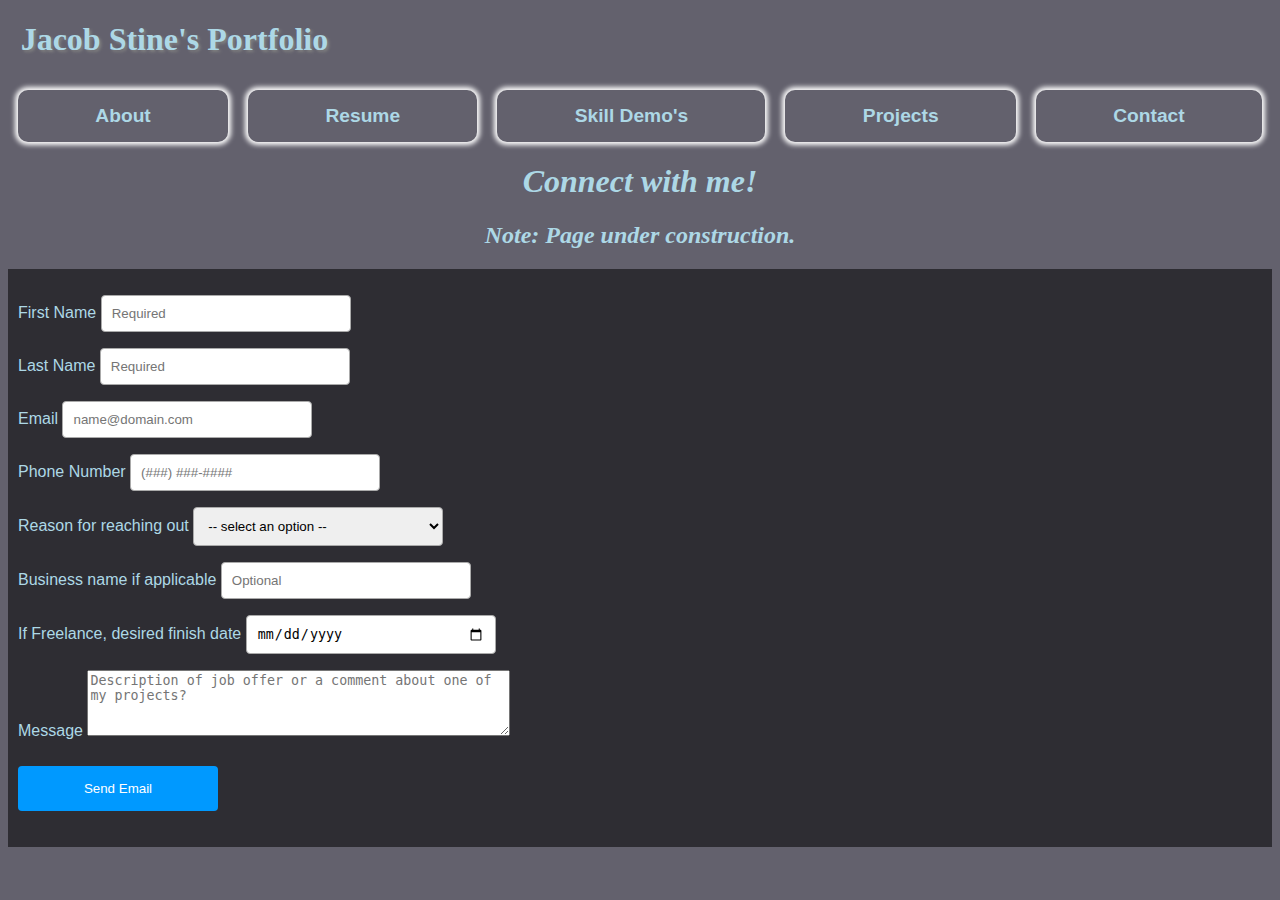
==== contact.html @ ddd22127 "First upload" ====
<!DOCTYPE html>
<html lang="en">
    <head>
        <link href="https://cdn.jsdelivr.net/npm/bootstrap@5.1.3/dist/css/bootstrap.min.css" 
            rel="stylesheet" crossorigin="anonymous"
            integrity="sha384-1BmE4kWBq78iYhFldvKuhfTAU6auU8tT94WrHftjDbrCEXSU1oBoqyl2QvZ6jIW3">
        <meta charset="UTF-8">
        <title>Jacob Stine's Portfolio</title>
        <link href="CSS/styles.css" rel="stylesheet">
        <meta name="viewport" content="width=device-width, initial-scale=1">
    </head>
    <body>
        <header>
            <h1 class="title">Jacob Stine's Portfolio</h1>
            <nav>
                <ul> 
                    <li><a href="index.html">About</a></li>
                    <li><a href="resume.html">Resume</a></li><!--Add dropdown by resume with links to resume and education progress-->
                    <li><a href="skill.html">Skill Demo's</a></li>
                    <li>
                        <a href="">Projects</a>
                        <ul class="dropdown">
                            <li><a href="writing.html">Writing</a></li>
                            <li><a href="games.html">Games</a></li>
                            <li><a href="mods.html">Mods</a></li>
                            
                        </ul>
                    </li><!--Add Hobbies dropdown with options for my Games, Mods and Writing-->
                    <li><a href="contact.html">Contact</a></li>
                </ul>
            </nav>
            
        </header>
        <main>
            <h1 class="centered">Connect with me!</h1>
            <h2 class="centered">Note: Page under construction.</h2>

            <div class="container text-center">
                <form action="mailto:jacobalexanderstine@gmail.com" method="POST">

                    <p><!--First Name-->
                        <label for="first">First Name</label>
                        <input type="text" name="first" id="first" placeholder="Required" required>
                    </p>

                    <p><!--Last Name-->
                        <label for="last">Last Name</label>
                        <input type="text" name="last" id="last" placeholder="Required" required>
                    </p>

                    <p><!--Email-->
                        <label for="email">Email</label>
                        <input type="email" name="email" id="email" placeholder="name@domain.com" required>
                    </p>

                    <p><!--Phone-->
                        <label for="phone">Phone Number</label>
                        <input type="tel" name="phone" id="phone" placeholder="(###) ###-####">
                    </p>

                    <p><!--Reason for reaching out drop down-->
                        <label for="reason">Reason for reaching out</label>
                        <select name="reason" id="reason">
                            <option disabled selected value>-- select an option --</option>
                            <option value="job-offer">Remote Work Job Offer</option>
                            <option value="freelance">Freelance Work</option>
                            <option value="writing">Discuss Writing Project</option>
                            <option value="mod">Discuss Mod Project</option>
                            <option value="game">Discuss Game Project</option>
                            <option value="other">Other</option>
                        </select>
                    </p>

                    <p><!--Business name if applicable-->
                        <label for="business">Business name if applicable</label>
                        <input type="text" name="business" id="business" placeholder="Optional">
                    </p>

                    <p>
                        <label for="duedate">If Freelance, desired finish date</label>
                        <input type="date" name="duedate" id="duedate" min="today">
                    </p>

                    <p><!--Description of reason for reaching out-->
                        <label for="description">Message</label>
                        <textarea name="description" id="description" rows="4" cols="50" placeholder="Description of job offer or a comment about one of my projects?"></textarea>
                    </p>

                    <p>
                        <input type="submit" value="Send Email">
                    </p>

                </form>
            </div>
            
        </main>
        <footer>

        </footer>

    </body>
</html>
---- CSS/styles.css ----
:root {
    --header-color: lightblue;
    --font-color: lightblue;
    --bg-color: rgb(99, 97, 109);
    --def-p-font: "Segoe UI", sans-serif;
}
/*pencel lead color rgb(46, 45, 51)*/

body {
    color: var(--font-color);
    background-color: var(--bg-color);
}

nav ul {
    display: flex;
    flex-wrap: wrap;
    list-style-type: none;
    padding: 0;
    justify-content: center;
    gap: 20px;
    margin-right: 10px;
    margin-left: 10px;
}
nav ul li {
    display: flex;
    flex-grow: 1;
    justify-content: center;
    text-align: center;
    padding: 5px;
    margin-top: 10px;
    box-shadow: 0px 0px 5px 3px white;
    border-radius: 10px;
    font-family: var(--def-p-font);  
}

ul li ul { /*hides dropdown mene*/
    display: none;
    position: absolute;
}

ul li:hover > ul, ul li ul:hover { /*Displays drop down options when hovering over it*/
    display: block;
    flex-direction: column;
    position: absolute;
    background-color: var(--bg-color);
    margin: 5px;
    border-radius: 10px;
    font-family: var(--def-p-font);
}

h1, h2, h3, h4 {
    color: var(--header-color);
}

h1.title {
    color: var(--header-color);
    text-shadow: 2px 2px 3px gray;
    padding-left: 1%;
}

h1.centered {
    text-align: center;
    color: var(--header-color);
    font-style: italic;
}

h2.centered {
    text-align: center;
    color: var(--header-color);
    font-style: italic;
}

#headshot {
    padding: 10px;
    border: 10px ridge black;
    margin: 10px;
    box-shadow: inset 0px 0px 5px 3px darkgreen;
}

#resume {
    text-align: center;
    color: var(--font-color);
}

p {
    text-align: left;
    font-family: var(--def-p-font);
}

p.centered {
    text-align: center;
    color: var(--font-color);
    font-family: var(--def-p-font);
}

nav a:link {
    padding: 10px;
    font-size: larger;
    text-decoration: none;
    font-weight: bold;
    font-family: var(--def-p-font);
}

nav a:link, a:link, a:visited {
    color: var(--font-color);
}


nav a:hover, button a:hover {
    color: darkblue;
    transform: scale(1.2, 1.2)
}

a:hover {
    color: darkblue;
}

.floatleft {
    float:left
}
.floatright {
    float:right
}

button {
    width: 200px;
   background-color: rgb(2, 107, 177);
   color: white;
   padding: 15px;
   margin: 10px 0;
   border: none;
   border-radius: 10px;
}

.row {
    padding: 20px;
}

form {
    font-family: var(--def-p-font);
    background-color: rgb(46, 45, 51);
    padding: 10px;
}

input[type=text], input[type=email], input[type=tel], input[type=date], select {
    box-sizing: border-box;
    width: 250px;
    padding: 10px;
    border: 1px solid #aaa;
    border-radius: 4px;
 }

 input[type=submit] {
    width: 200px;
    background-color: #09f;
    color: white;
    padding: 15px;
    margin: 10px 0;
    border: none;
    border-radius: 4px;
    cursor: pointer;
 }

 input[type=submit]:hover {
    background-color: #07d;
 }
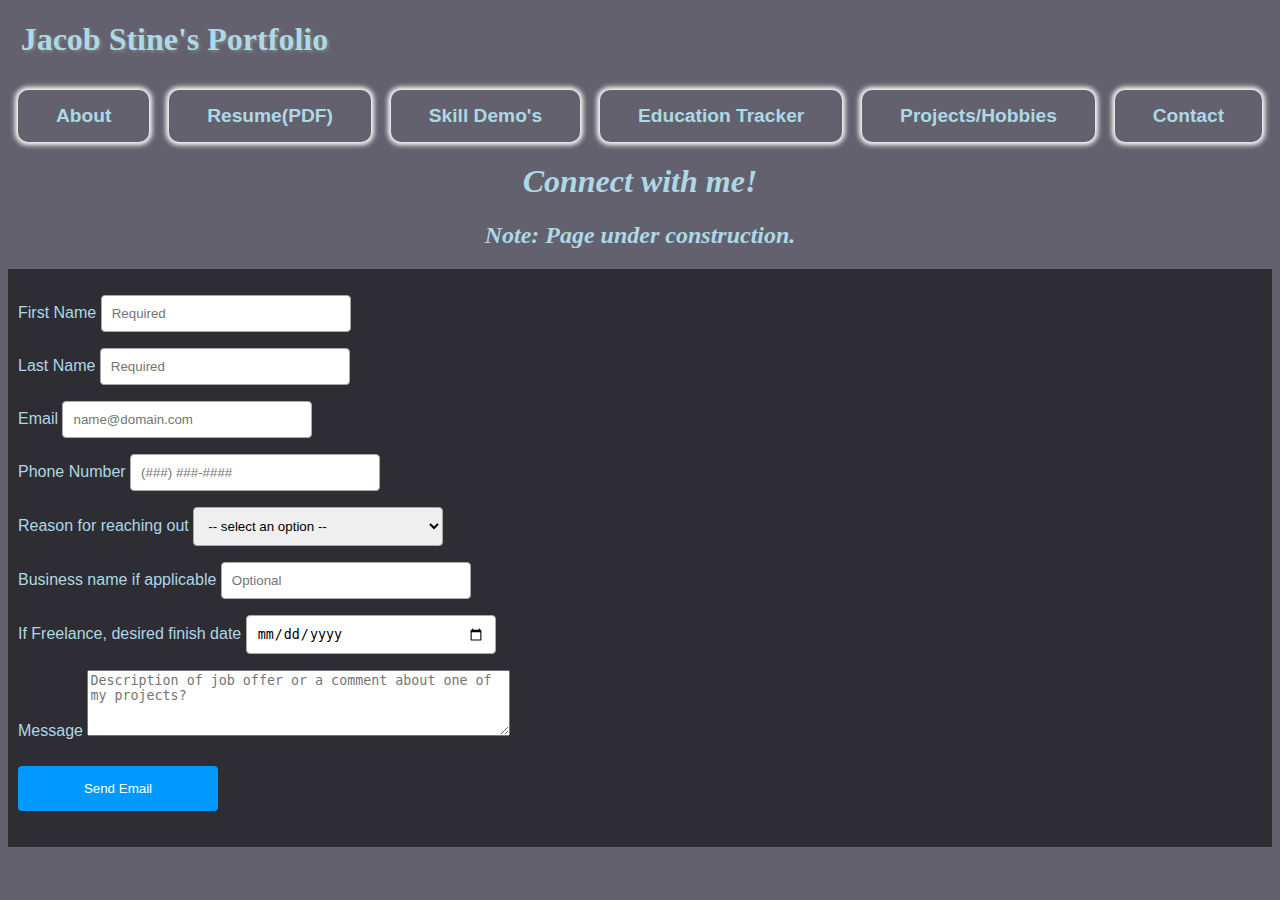
==== commit e6bf0c05: "Updated Nav" ====
--- a/contact.html
+++ b/contact.html
@@ -15,10 +15,11 @@
             <nav>
                 <ul> 
                     <li><a href="index.html">About</a></li>
-                    <li><a href="resume.html">Resume</a></li><!--Add dropdown by resume with links to resume and education progress-->
+                    <li><a href="https://drive.google.com/file/d/115tIw7ua-5b374j8_9RKPLZ9UCgQnBm-/view?usp=sharing" target="_blank">Resume(PDF)</a></li>
                     <li><a href="skill.html">Skill Demo's</a></li>
+                    <li><a href="education-progress.html">Education Tracker</a></li>
                     <li>
-                        <a href="">Projects</a>
+                        <a href="">Projects/Hobbies</a>
                         <ul class="dropdown">
                             <li><a href="writing.html">Writing</a></li>
                             <li><a href="games.html">Games</a></li>
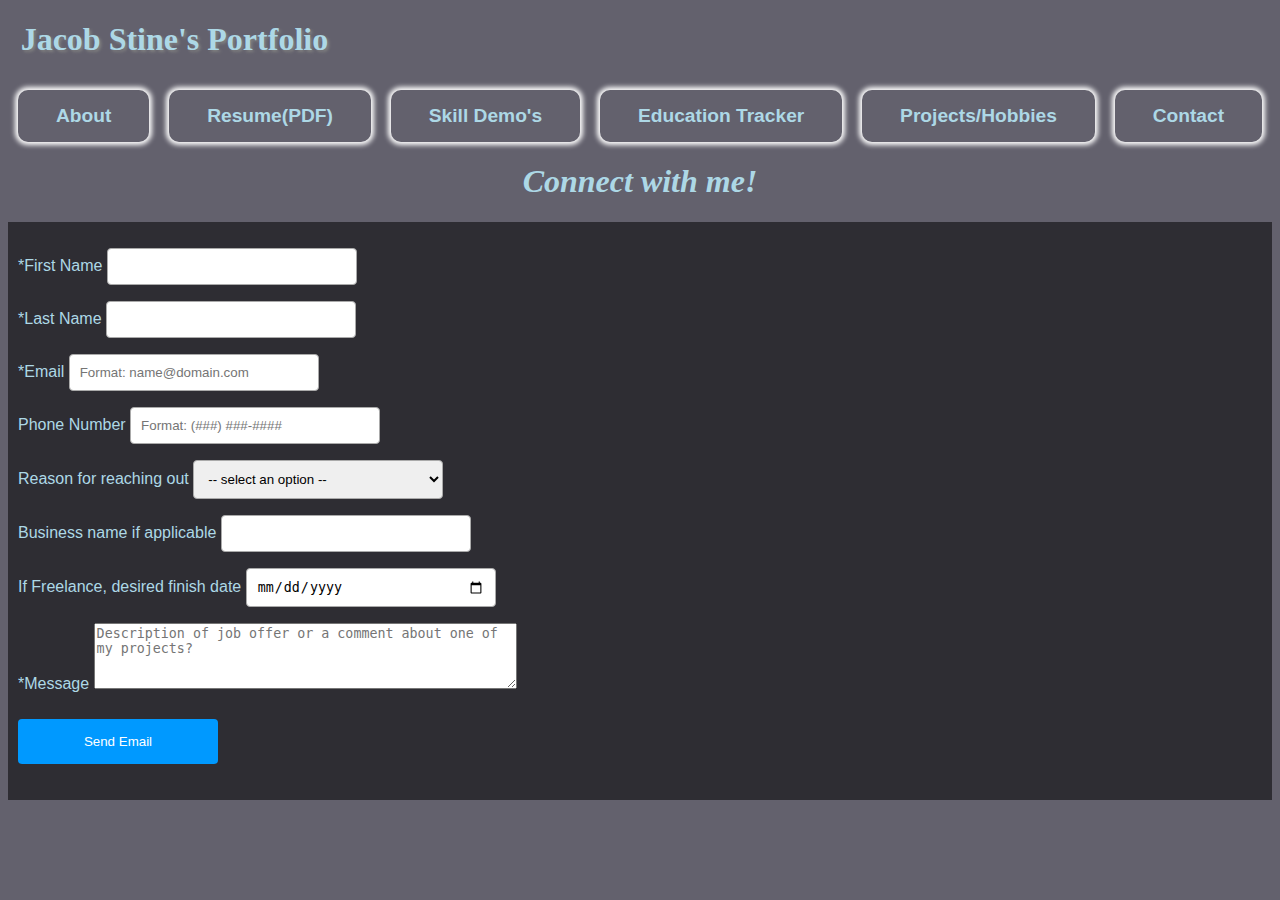
==== commit 38fcf2b7: "Added files via upload" ====
--- a/contact.html
+++ b/contact.html
@@ -34,32 +34,31 @@
         </header>
         <main>
             <h1 class="centered">Connect with me!</h1>
-            <h2 class="centered">Note: Page under construction.</h2>
 
             <div class="container text-center">
-                <form action="mailto:jacobalexanderstine@gmail.com" method="POST">
+                <form action="https://formsubmit.co/c7827cf06ab1e5a314c8fcda312e6ca3" method="POST">
 
-                    <p><!--First Name-->
-                        <label for="first">First Name</label>
-                        <input type="text" name="first" id="first" placeholder="Required" required>
+                    <p class="text-center"><!--First Name-->
+                        <label for="first">*First Name</label>
+                        <input type="text" name="first" id="first" required>
                     </p>
 
-                    <p><!--Last Name-->
-                        <label for="last">Last Name</label>
-                        <input type="text" name="last" id="last" placeholder="Required" required>
+                    <p class="text-center"><!--Last Name-->
+                        <label for="last">*Last Name</label>
+                        <input type="text" name="last" id="last" required>
                     </p>
 
-                    <p><!--Email-->
-                        <label for="email">Email</label>
-                        <input type="email" name="email" id="email" placeholder="name@domain.com" required>
+                    <p class="text-center"><!--Email-->
+                        <label for="email">*Email</label>
+                        <input type="email" name="email" id="email" placeholder="Format: name@domain.com" required>
                     </p>
 
-                    <p><!--Phone-->
+                    <p class="text-center"><!--Phone-->
                         <label for="phone">Phone Number</label>
-                        <input type="tel" name="phone" id="phone" placeholder="(###) ###-####">
+                        <input type="tel" name="phone" id="phone" placeholder="Format: (###) ###-####">
                     </p>
 
-                    <p><!--Reason for reaching out drop down-->
+                    <p class="text-center"><!--Reason for reaching out drop down-->
                         <label for="reason">Reason for reaching out</label>
                         <select name="reason" id="reason">
                             <option disabled selected value>-- select an option --</option>
@@ -72,22 +71,22 @@
                         </select>
                     </p>
 
-                    <p><!--Business name if applicable-->
+                    <p class="text-center"><!--Business name if applicable-->
                         <label for="business">Business name if applicable</label>
-                        <input type="text" name="business" id="business" placeholder="Optional">
+                        <input type="text" name="business" id="business">
                     </p>
 
-                    <p>
+                    <p class="text-center">
                         <label for="duedate">If Freelance, desired finish date</label>
                         <input type="date" name="duedate" id="duedate" min="today">
                     </p>
 
-                    <p><!--Description of reason for reaching out-->
-                        <label for="description">Message</label>
-                        <textarea name="description" id="description" rows="4" cols="50" placeholder="Description of job offer or a comment about one of my projects?"></textarea>
+                    <p class="text-center"><!--Description of reason for reaching out-->
+                        <label for="description">*Message</label>
+                        <textarea name="description" id="description" rows="4" cols="50" placeholder="Description of job offer or a comment about one of my projects?" Required></textarea>
                     </p>
 
-                    <p>
+                    <p class="text-center">
                         <input type="submit" value="Send Email">
                     </p>
 
